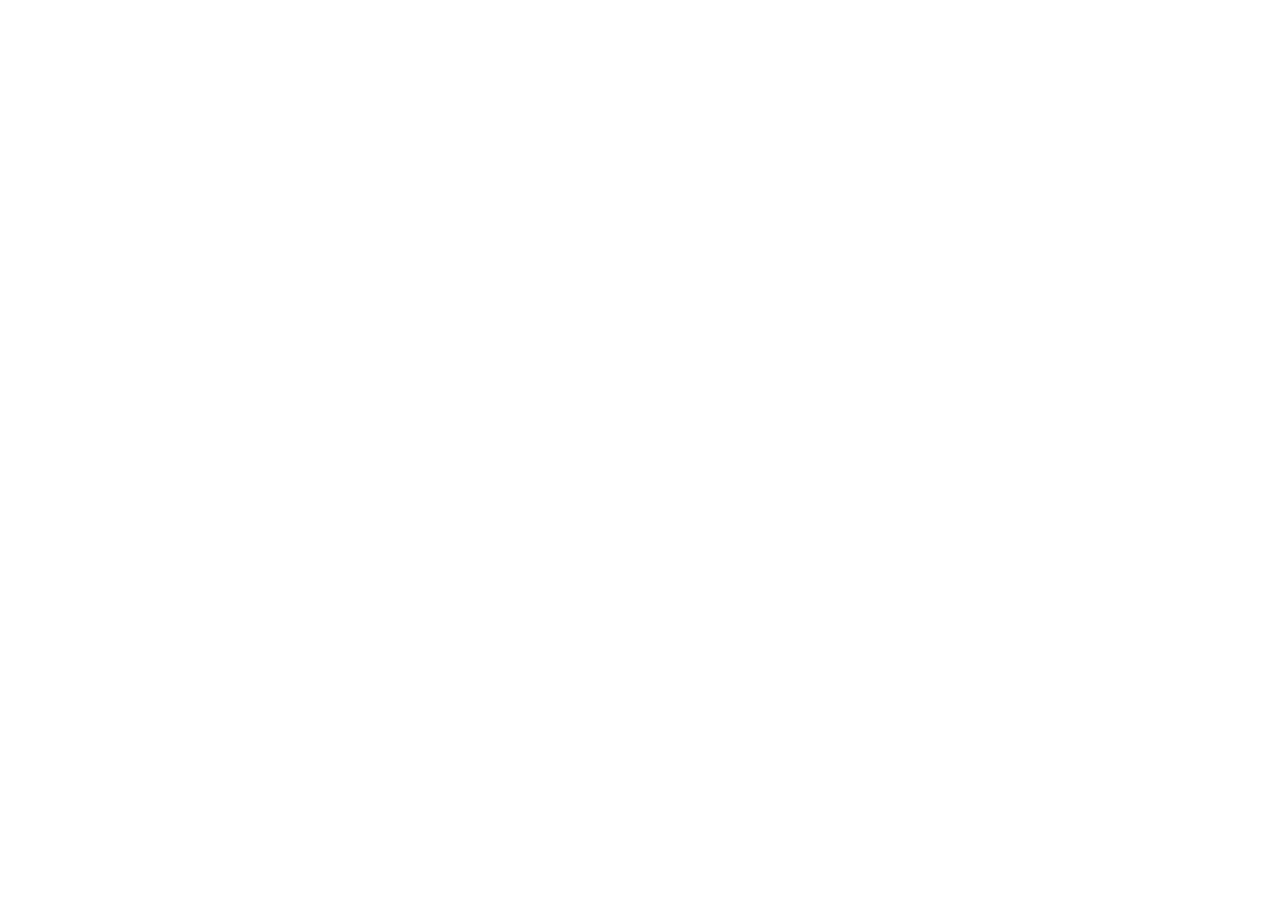
==== index.html @ dc799c54 "save work" ====
<!DOCTYPE html>
<html lang="en">
<head>
    <meta charset="UTF-8">
    <meta name="viewport" content="width=device-width, initial-scale=1.0">
    <link rel="stylesheet" href="style.css">
    <title>Document</title>
</head>
<body>
    
</body>
</html>
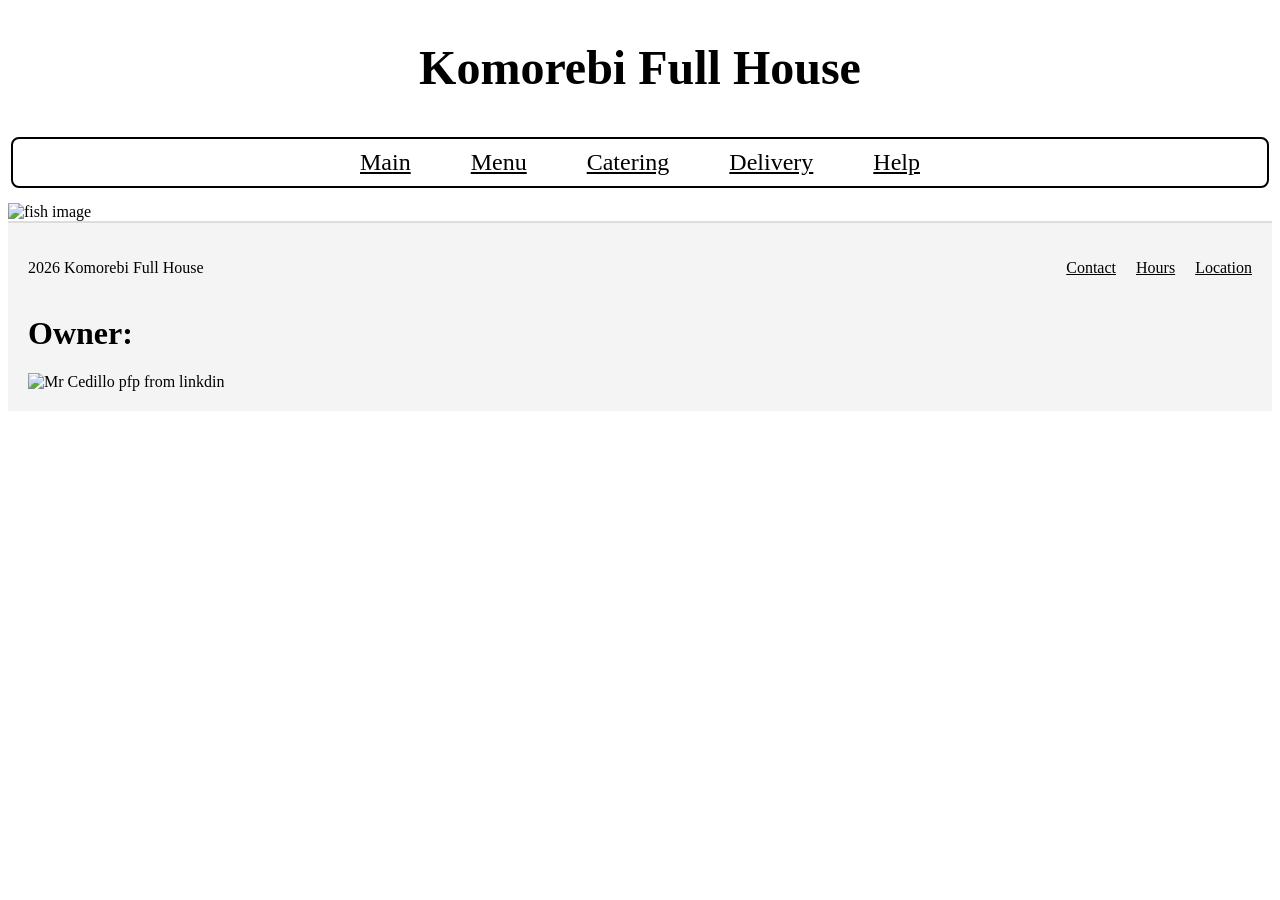
==== commit c02279fa: "smth" ====
--- a/index.html
+++ b/index.html
@@ -1,12 +1,32 @@
-<!DOCTYPE html>
-<html lang="en">
+<html>
 <head>
-    <meta charset="UTF-8">
-    <meta name="viewport" content="width=device-width, initial-scale=1.0">
-    <link rel="stylesheet" href="style.css">
-    <title>Document</title>
+    <link rel="stylesheet" href="styles.css">
 </head>
 <body>
-    
+    <header>
+   <h1>Komorebi Full House</h1>
+      <div class="navbar"> 
+            <a href="../">Main</a>
+            <a href="../">Menu</a>
+            <a href="../">Catering</a> 
+            <a href="../">Delivery</a>
+            <a href="../">Help</a>
+      </div> 
+    </header>
+    <main>
+        <img src="link" alt="fish image"/>
+    </main>
+    <footer> 
+        <div class="footer-content"> 
+             <p> 2026 Komorebi Full House</p>
+                   <div class="footer-links">
+                        <a href="#">Contact</a> 
+                        <a href="#">Hours</a> 
+                        <a href="#">Location</a>
+                    </div> 
+        </div> 
+           <h1> Owner: </h1>
+     <img  src="https://media.licdn.com/dms/image/v2/C5603AQH3FKN1zI3ymQ/profile-displayphoto-shrink_200_200/profile-displayphoto-shrink_200_200/0/1637773058748?e=2147483647&v=beta&t=PsDggjW3Az8gdaBRK5krlSEKOlL8zmEQRUM4m4qN1qA"alt="Mr Cedillo pfp from linkdin"/> 
+    </footer>
 </body>
 </html>
--- a/styles.css
+++ b/styles.css
@@ -0,0 +1,42 @@
+
+.navbar { 
+display: flex; 
+border: 2px solid #000000; 
+width: 100%; border-radius: 8px; 
+gap: 20px; 
+margin:10px; 
+justify-content: center; flex-wrap: wrap; 
+} 
+
+.navbar a { 
+padding: 10px 20px;
+ color: #000000; 
+} 
+
+header { 
+display: flex;
+flex-direction: column; 
+justify-content: space-between; 
+align-items: center; 
+color:#000000; 
+font-size: x-large;
+ margin:5px; }
+
+ footer  { 
+padding: 20px; 
+background-color: #f4f4f4; 
+border-top: 2px solid #ddd; }
+
+ .footer-content { 
+display: flex; 
+Justify-content:
+space-between; 
+align-items: center; 
+} 
+.footer-links { 
+display: flex; 
+gap: 20px; 
+} 
+
+.footer-links a {
+ color: black; }
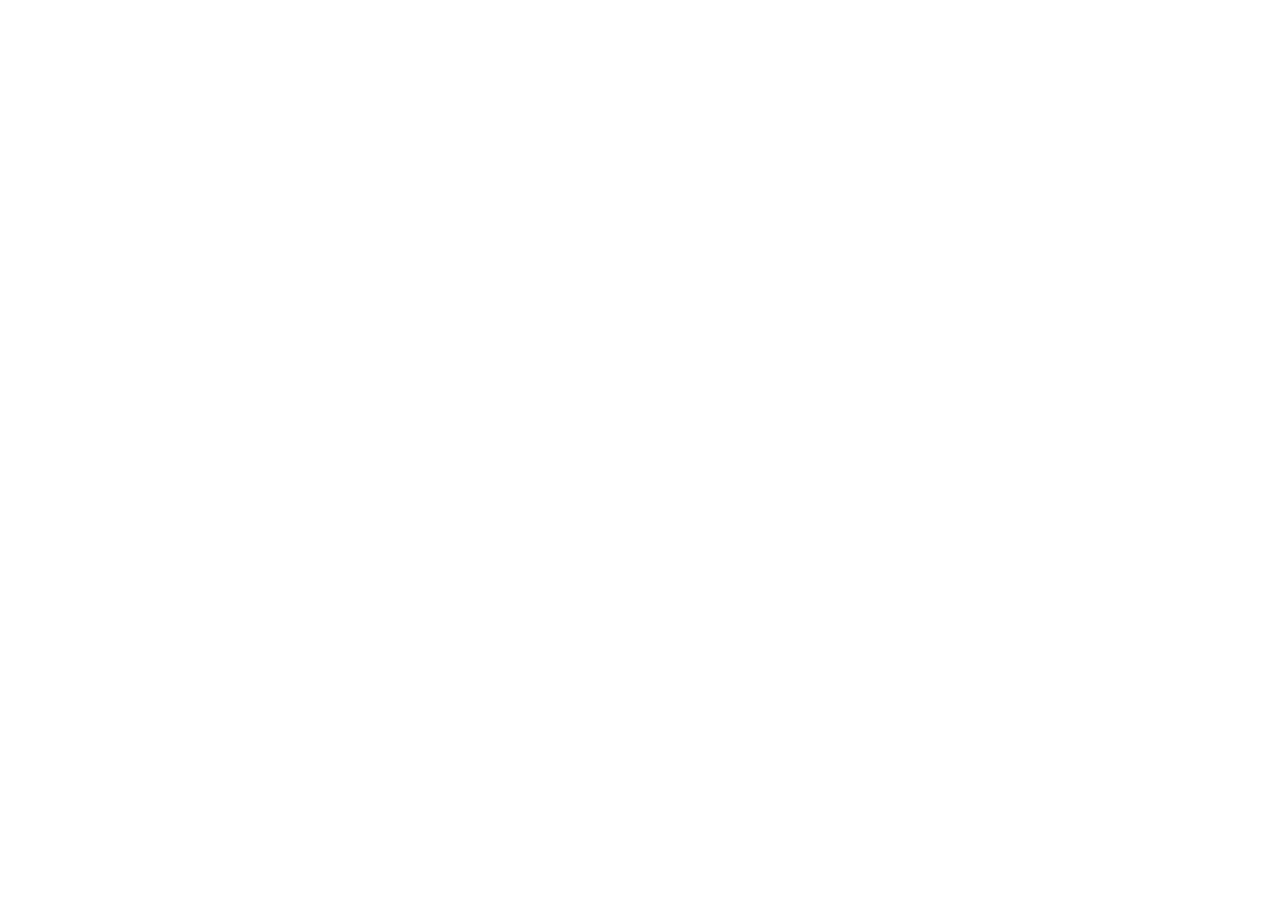
==== commit 8912343f: "Merge branch 'main' into feature/home/emily" ====
--- a/index.html
+++ b/index.html
@@ -1,32 +1,12 @@
-<html>
+<!DOCTYPE html>
+<html lang="en">
 <head>
-    <link rel="stylesheet" href="styles.css">
+    <meta charset="UTF-8">
+    <meta name="viewport" content="width=device-width, initial-scale=1.0">
+    <link rel="stylesheet" href="style.css">
+    <title>Document</title>
 </head>
 <body>
-    <header>
-   <h1>Komorebi Full House</h1>
-      <div class="navbar"> 
-            <a href="../">Main</a>
-            <a href="../">Menu</a>
-            <a href="../">Catering</a> 
-            <a href="../">Delivery</a>
-            <a href="../">Help</a>
-      </div> 
-    </header>
-    <main>
-        <img src="link" alt="fish image"/>
-    </main>
-    <footer> 
-        <div class="footer-content"> 
-             <p> 2026 Komorebi Full House</p>
-                   <div class="footer-links">
-                        <a href="#">Contact</a> 
-                        <a href="#">Hours</a> 
-                        <a href="#">Location</a>
-                    </div> 
-        </div> 
-           <h1> Owner: </h1>
-     <img  src="https://media.licdn.com/dms/image/v2/C5603AQH3FKN1zI3ymQ/profile-displayphoto-shrink_200_200/profile-displayphoto-shrink_200_200/0/1637773058748?e=2147483647&v=beta&t=PsDggjW3Az8gdaBRK5krlSEKOlL8zmEQRUM4m4qN1qA"alt="Mr Cedillo pfp from linkdin"/> 
-    </footer>
+    
 </body>
 </html>
--- a/style.css
+++ b/style.css
@@ -0,0 +1,67 @@
+*{
+    box-sizing: border-box;
+}
+.navbar { 
+display: flex; 
+border: 2px solid #000000; 
+width: 100%; border-radius: 8px; 
+gap: 20px; 
+margin:10px; 
+justify-content: center; flex-wrap: wrap; 
+} 
+
+.navbar a { 
+padding: 10px 20px;
+ color: #000000; 
+} 
+header { 
+display: flex;
+flex-direction: column; 
+justify-content: space-between; 
+align-items: center; 
+color:#000000; 
+font-size: x-large;
+ margin:5px;
+ }
+/* header */
+body{
+    width:100vw;
+    height: 100vh;
+
+.imgcool{
+    width: 30vw;
+    height: 40vh;
+}
+
+button{
+    width: 30vw;
+    height: 5vh;
+}
+.row1{
+    display: flex;
+    flex-direction: row;
+    justify-content: space-evenly;
+}
+.section_2{
+    display: flex;
+    flex-direction: column;
+}
+/* footer */
+footer  { 
+padding: 20px; 
+background-color: #f4f4f4; 
+border-top: 2px solid #ddd; }
+
+ .footer-content { 
+display: flex; 
+Justify-content:
+space-between; 
+align-items: center; 
+} 
+.footer-links { 
+display: flex; 
+gap: 20px; 
+} 
+
+.footer-links a {
+ color: black; }
